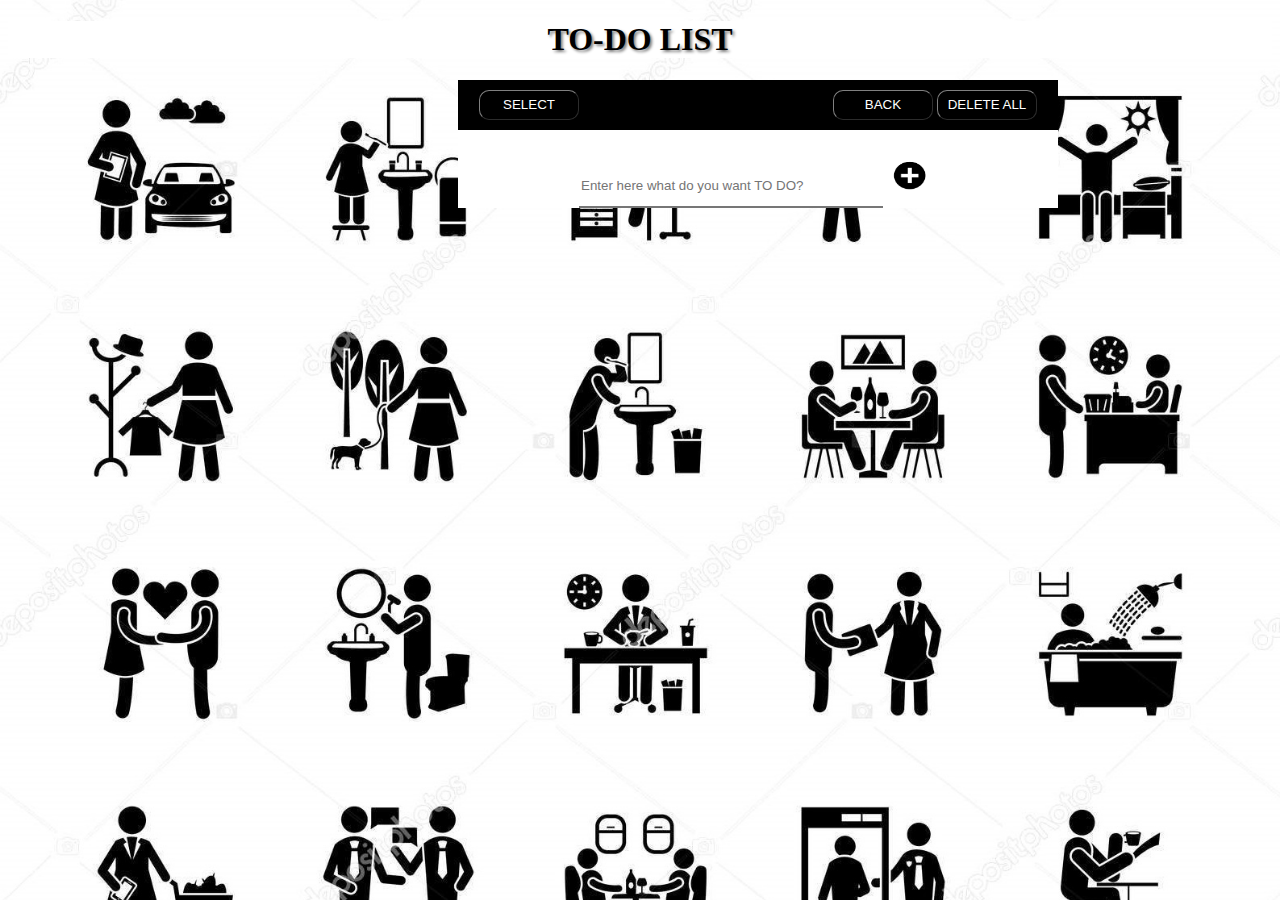
==== index.html @ c90f64f8 "done" ====
<!DOCTYPE html>
<html lang="en">

<head>
    <meta charset="UTF-8">
    <meta name="viewport" content="width=device-width, initial-scale=1.0">
    <title>TO-DO</title>
    <link rel="stylesheet" href="style.css">
</head>

<body >
    <div>
        <div>
            <h1>TO-DO LIST</h1>
        </div>
        <div class="bod">
            <div class="black">
                <button class="start" id="sel" onclick="select(this)">SELECT</button>
                <button id="back" onclick="back()">BACK</button>
                <button onclick="delall()">DELETE ALL</button></div>

            <input type="text" id="txt" placeholder="Enter here what do you want TO DO?">
            <img src="addit.png" alt="" onclick="add('txt')">

            <ol id="list"></ol>

        </div>
    </div>





    <script src="app.js"></script>
</body>

</html>
---- style.css ----
body{
    background-image: url(2.jpg);
    background-position: top;
    background-size: 100%;
    background-repeat: repeat-y;
    
} 
.bod{
    background-color: white;
    width: 600px;
    text-align: center;
    margin-left: 450px;
}

h1{
    text-align: center;
    text-shadow: 2px 2px 3px grey;
    font-size: 2em;
    background-color: white;
}
input{
    width: 300px;
    height: 40px;
    border-top: cornsilk;
    border-left: cornsilk;
    border-right: cornsilk;
}
img{
      width: 50px;
     height: 60px;
}
.black{
    background-color: black;
    width: 100%;
    height: 50px;
}
button{
    background-color: black;
    color: white;
    margin-top: 10px;
    border-color: gray;
    width: 100px;
    height: 30px;
    border-width: thin;
    border-radius: 10px;
}
.start{
    margin-right: 250px;
}
/* .li{
    margin-right: 200px;
} */
.butt{
    margin-left: 100px;
}
/* .butto{
    margin-right: 450px;
} */
.radio{
    width: 20px;
    height: 20px;
}
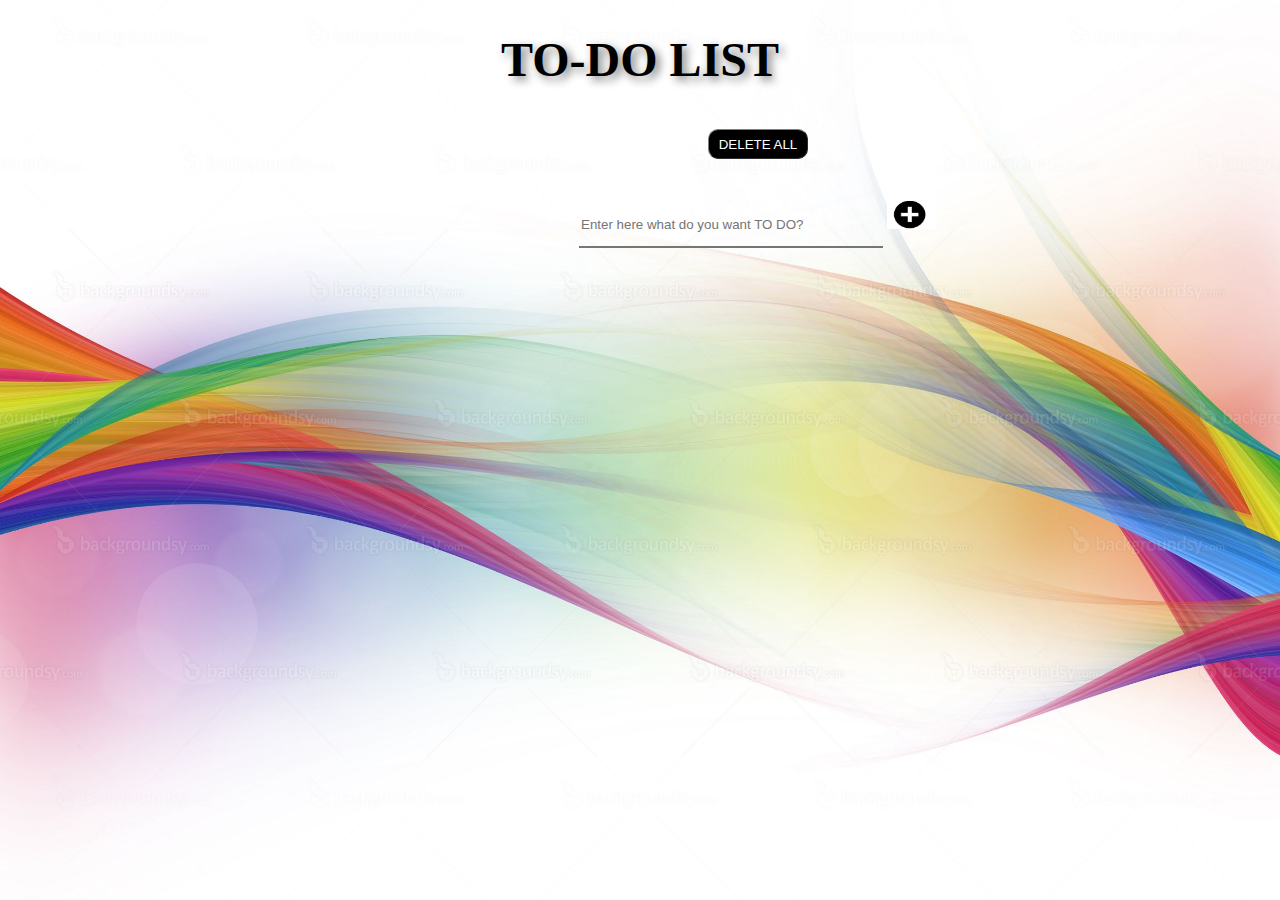
==== commit c9b2f22c: "done" ====
--- a/index.html
+++ b/index.html
@@ -15,8 +15,6 @@
         </div>
         <div class="bod">
             <div class="black">
-                <button class="start" id="sel" onclick="select(this)">SELECT</button>
-                <button id="back" onclick="back()">BACK</button>
                 <button onclick="delall()">DELETE ALL</button></div>
 
             <input type="text" id="txt" placeholder="Enter here what do you want TO DO?">
--- a/style.css
+++ b/style.css
@@ -1,22 +1,22 @@
 body{
-    background-image: url(2.jpg);
+    background-image: url(605e1ff43be5659656fdf1d8c9ba06e5.jpg);
     background-position: top;
     background-size: 100%;
-    background-repeat: repeat-y;
+    
     
 } 
 .bod{
-    background-color: white;
     width: 600px;
     text-align: center;
     margin-left: 450px;
 }
 
 h1{
+    color: black;
     text-align: center;
-    text-shadow: 2px 2px 3px grey;
-    font-size: 2em;
-    background-color: white;
+    text-shadow: 4px 4px 10px grey;
+    font-size: 3em;
+    
 }
 input{
     width: 300px;
@@ -24,13 +24,15 @@
     border-top: cornsilk;
     border-left: cornsilk;
     border-right: cornsilk;
+    background-color: transparent;
+    color: black;
 }
 img{
       width: 50px;
      height: 60px;
 }
 .black{
-    background-color: black;
+
     width: 100%;
     height: 50px;
 }
@@ -47,16 +49,46 @@
 .start{
     margin-right: 250px;
 }
-/* .li{
-    margin-right: 200px;
-} */
 .butt{
     margin-left: 100px;
 }
-/* .butto{
-    margin-right: 450px;
-} */
+
 .radio{
     width: 20px;
     height: 20px;
+    margin-right: 20px;
 }
+.d{
+    margin-left: 20px;
+    margin-right: 200px;
+}
+@media only screen and (max-width: 900px) {
+    .bod{
+        width: 600px;
+        text-align: center;
+        margin-left: 150px;
+    }
+}
+@media only screen and (max-width: 700px) {
+    .bod{
+        width: 600px;
+        text-align: center;
+        margin-left: 100px;
+    }
+}
+@media only screen and (max-width: 500px) {
+    .bod{
+        width: 400px;
+        text-align: center;
+        margin-left: 30px;
+    }
+}
+@media only screen and (max-width: 400px) {
+    .bod{
+        width: 200px;
+        text-align: center;
+    }
+    input{
+        width: 200px !important;
+    }
+}
